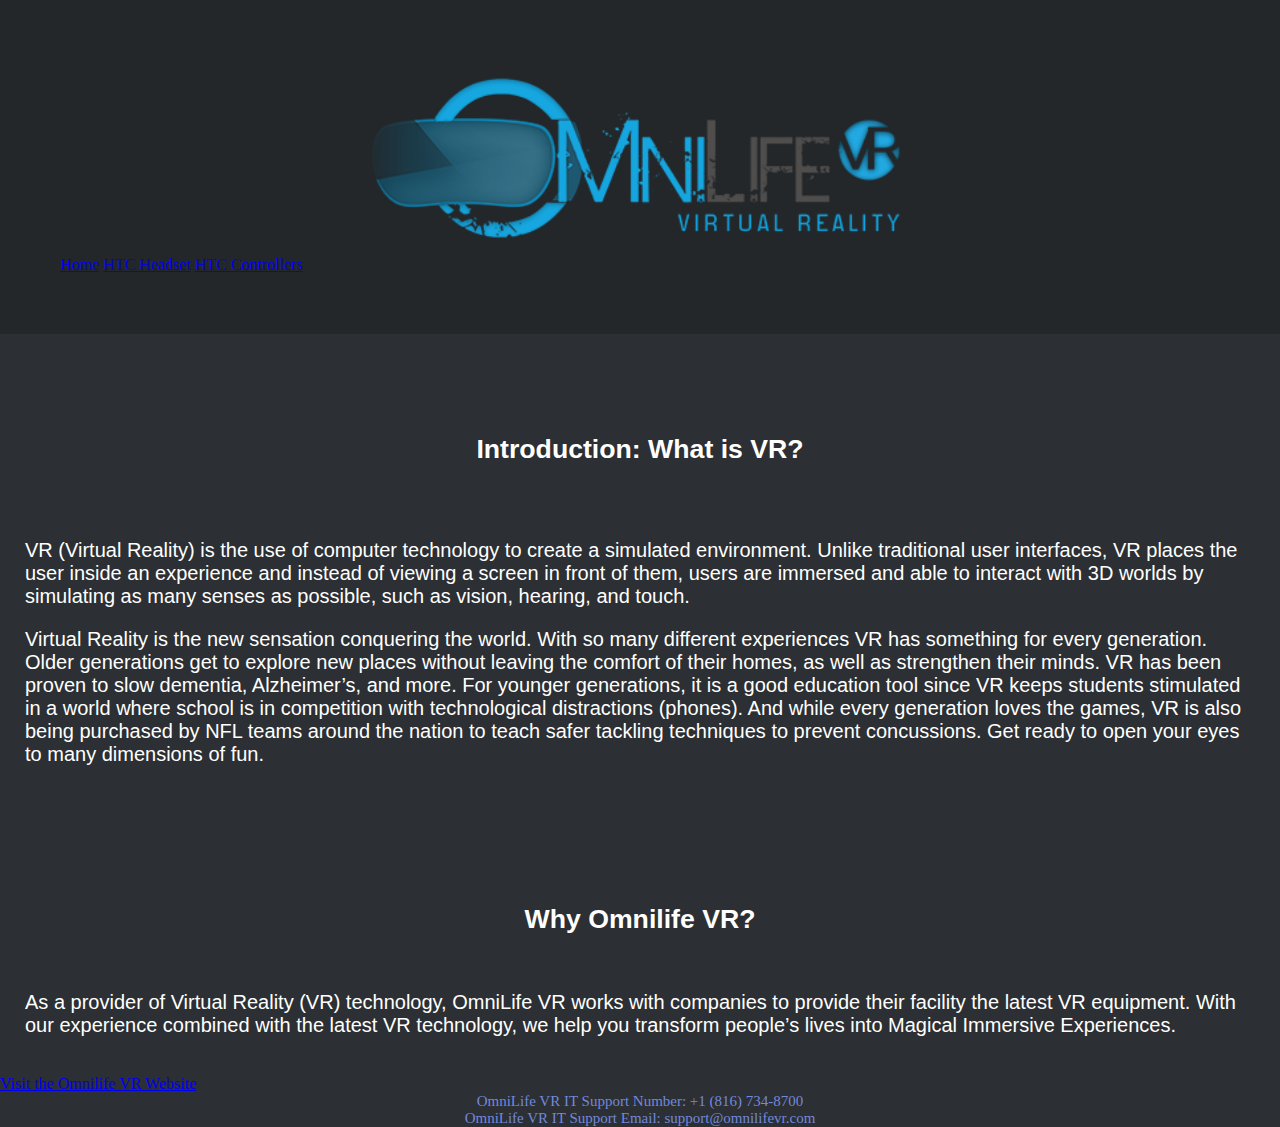
==== index.html @ 9ffd2a7f "Merge pull request #16 from casheridan/Christian" ====
<!DOCTYPE html>
	<head>
		<meta charset="utf-8">
		<link rel="stylesheet" href="CSS/main_css.css"/>
		<title> VR Experience Guide </title>
	</head>

	<body>
		<div>
			<img id="logo" src="Images/olvr_logo.png"/>
			    <a href="#">Home</a>
			<a href="HTC Vive Headset.html">HTC Headset</a>
			<a href="HTC Vive Controllers.html">HTC Controllers</a>
		</div>

		<h1>Introduction: What is VR?</h1>
		</br>
		</br>
		<p>VR (Virtual Reality) is the use of computer technology to create a simulated environment.
			Unlike traditional user interfaces, VR places the user inside an experience and instead of viewing a screen in front of them, users are immersed and able to interact with 3D worlds by simulating
			as many senses as possible, such as vision, hearing, and touch. </p>

			<p>Virtual Reality is the new sensation conquering the world. With so many different experiences VR has something for every generation. Older generations get to explore new places without leaving the comfort of their homes, as well as strengthen their minds. VR has been proven to slow dementia, Alzheimer’s, and more. For younger generations, it is a good education tool since VR keeps students stimulated in a world where school is in competition with technological distractions (phones). And while every generation loves the games, VR is also being purchased by NFL teams around the nation to teach safer tackling techniques to prevent concussions. Get ready to open your eyes to many dimensions of fun.</p>
		</br>
			<h1>Why Omnilife VR?</h1>
		</br>
			<!-- Extra Spacing Text -->
			<p>As a provider of Virtual Reality (VR) technology, OmniLife VR works with companies to provide their facility the latest VR equipment.
			With our experience combined with the latest VR technology, we help you transform people’s lives into Magical Immersive Experiences.</p>
</br>
			<a href="https://www.omnilifevr.com/" title="click here">Visit the Omnilife VR Website</a>
</br>
 			<footer> OmniLife VR IT Support Number: +1 (816) 734-8700 </footer>
			<footer> OmniLife VR IT Support Email: support@omnilifevr.com </footer>
	</body>
---- CSS/main_css.css ----
body {
  background-color: #2c2f33;
  margin: 0px;
}

footer {
	color: #7289da;
	font-family: Times New Roman;
	font-size: 15px;
	text-align: center;
}

h1 {
  color: #ffffff;
  font-family: helvetica;
  font-size: 20pt;
  text-align: center;
  margin-top: 100px;
}

h2 {
  color: #ffffff;
  font-size: 15pt;
  font-family: helvetica;
  margin-left: 25px;
  margin-right: 25px;
}

p {
  color: #ffffff;
  font-size: 15pt;
  font-family: helvetica;
  margin-left: 25px;
  margin-right: 25px;
}

#logo {
  display: block;
  margin-left: auto;
  margin-right: auto;
  width: 50%;
}

div {
  background-color: #23272a;
  padding: 60px;
}

li {
  color: #ffffff;
  font-size: 15pt;
  font-family: helvetica;
  margin-left: 25px;
  margin-right: 25px;
}
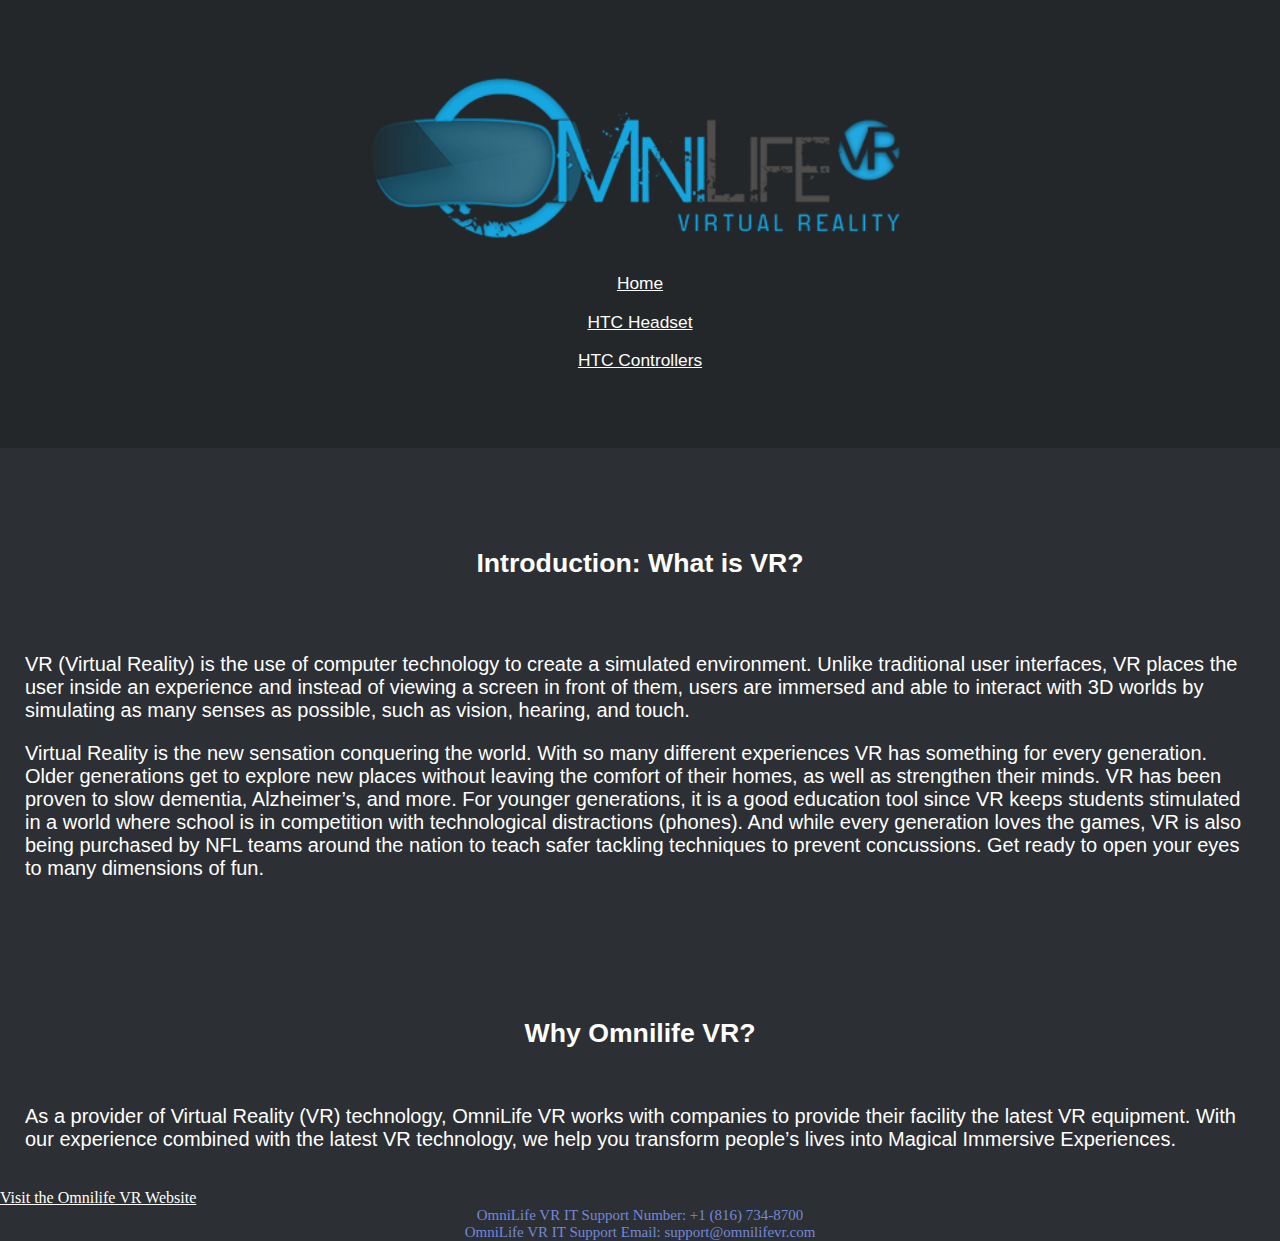
==== commit 45c3c660: "Styled the linkes" ====
--- a/index.html
+++ b/index.html
@@ -8,9 +8,9 @@
 	<body>
 		<div>
 			<img id="logo" src="Images/olvr_logo.png"/>
-			    <a href="#">Home</a>
-			<a href="HTC Vive Headset.html">HTC Headset</a>
-			<a href="HTC Vive Controllers.html">HTC Controllers</a>
+			<a href="#"><p class="p2">Home</p></a>
+			<a href="HTC Vive Headset.html"><p class="p2">HTC Headset</p></a>
+			<a href="HTC Vive Controllers.html"><p class="p2">HTC Controllers</p></a>
 		</div>
 
 		<h1>Introduction: What is VR?</h1>
--- a/CSS/main_css.css
+++ b/CSS/main_css.css
@@ -34,6 +34,12 @@
   margin-right: 25px;
 }
 
+.p2 {
+  font-size: 13pt;
+  font-family: helvetica;
+  text-align: center;
+}
+
 #logo {
   display: block;
   margin-left: auto;
@@ -46,6 +52,10 @@
   padding: 60px;
 }
 
+a {
+  color: #ffffff;
+}
+
 li {
   color: #ffffff;
   font-size: 15pt;
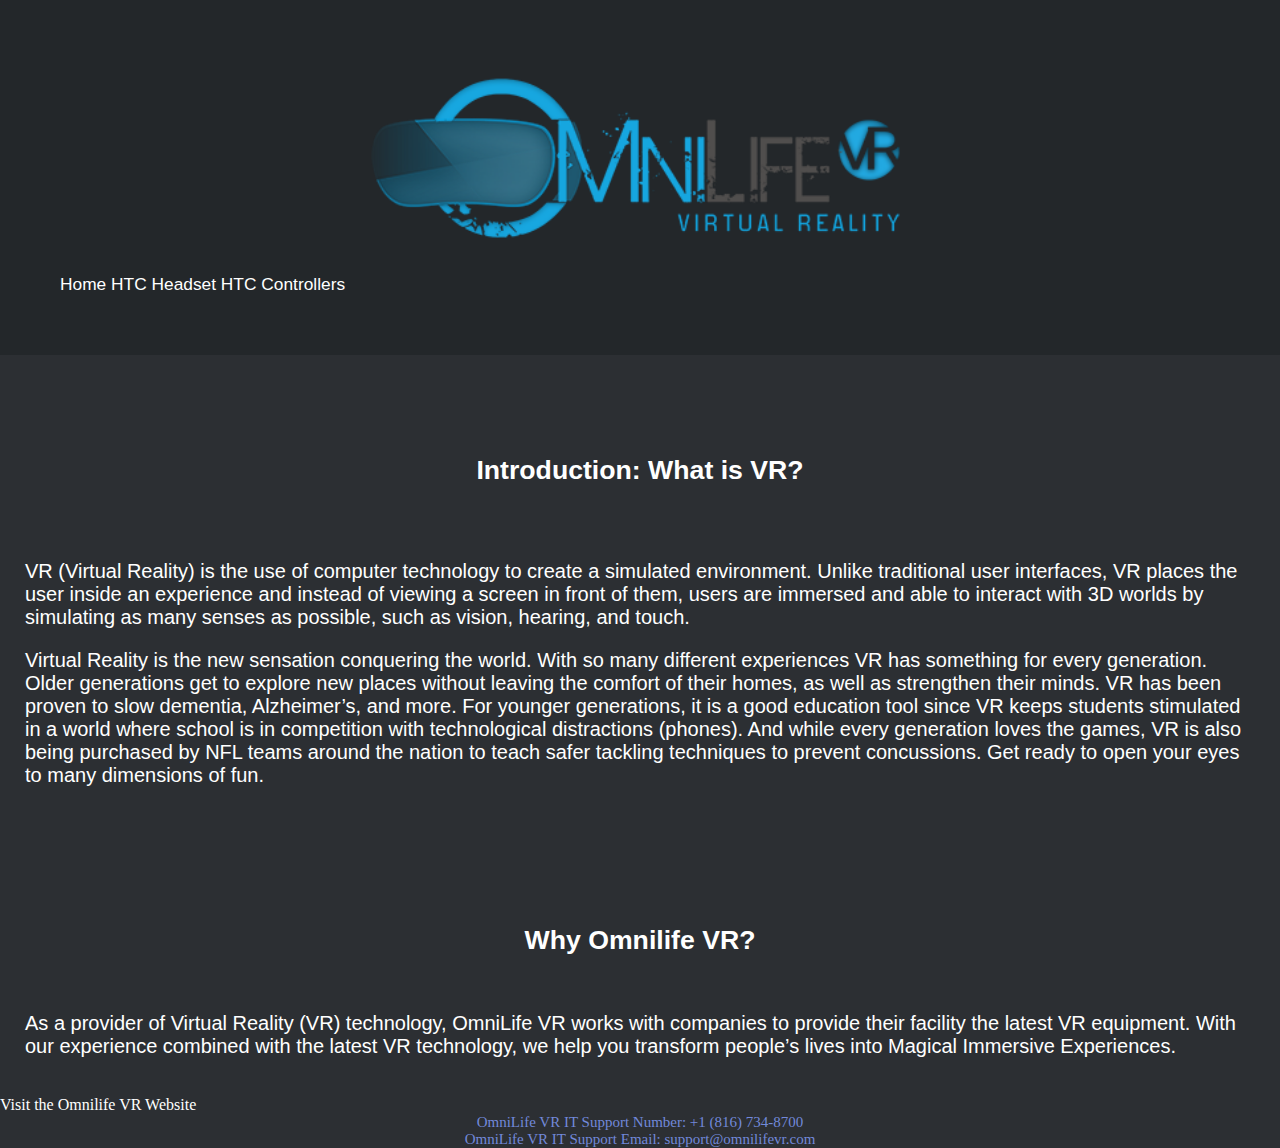
==== commit 3e7d4b7d: "final link styles" ====
--- a/index.html
+++ b/index.html
@@ -7,11 +7,14 @@
 
 	<body>
 		<div>
-			<img id="logo" src="Images/olvr_logo.png"/>
-			<a href="#"><p class="p2">Home</p></a>
-			<a href="HTC Vive Headset.html"><p class="p2">HTC Headset</p></a>
-			<a href="HTC Vive Controllers.html"><p class="p2">HTC Controllers</p></a>
-		</div>
+	    <img id="logo" src="Images/olvr_logo.png"/>
+	    </br>
+	    <span class="links">
+	      <a href="#">Home</a>
+	      <a href="HTC Vive Headset.html">HTC Headset</a>
+	      <a href="HTC Vive Controllers.html">HTC Controllers</a>
+	    </span>
+	  </div>
 
 		<h1>Introduction: What is VR?</h1>
 		</br>
@@ -24,12 +27,11 @@
 		</br>
 			<h1>Why Omnilife VR?</h1>
 		</br>
-			<!-- Extra Spacing Text -->
 			<p>As a provider of Virtual Reality (VR) technology, OmniLife VR works with companies to provide their facility the latest VR equipment.
 			With our experience combined with the latest VR technology, we help you transform people’s lives into Magical Immersive Experiences.</p>
-</br>
+		</br>
 			<a href="https://www.omnilifevr.com/" title="click here">Visit the Omnilife VR Website</a>
-</br>
+		</br>
  			<footer> OmniLife VR IT Support Number: +1 (816) 734-8700 </footer>
 			<footer> OmniLife VR IT Support Email: support@omnilifevr.com </footer>
 	</body>
--- a/CSS/main_css.css
+++ b/CSS/main_css.css
@@ -34,12 +34,6 @@
   margin-right: 25px;
 }
 
-.p2 {
-  font-size: 13pt;
-  font-family: helvetica;
-  text-align: center;
-}
-
 #logo {
   display: block;
   margin-left: auto;
@@ -52,8 +46,34 @@
   padding: 60px;
 }
 
+.links {
+  text-align: center;
+  font-size: 13pt;
+  font-family: helvetica;
+}
+
 a {
-  color: #ffffff;
+    color: #ffffff;
+    background-color: transparent;
+    text-decoration: none;
+}
+
+a:visited {
+    color: #ffffff;
+    background-color: transparent;
+    text-decoration: underline;
+}
+
+a:hover {
+    color: lightblue;
+    background-color: transparent;
+    text-decoration: none;
+}
+
+a:active {
+    color: blue;
+    background-color: transparent;
+    text-decoration: underline;
 }
 
 li {
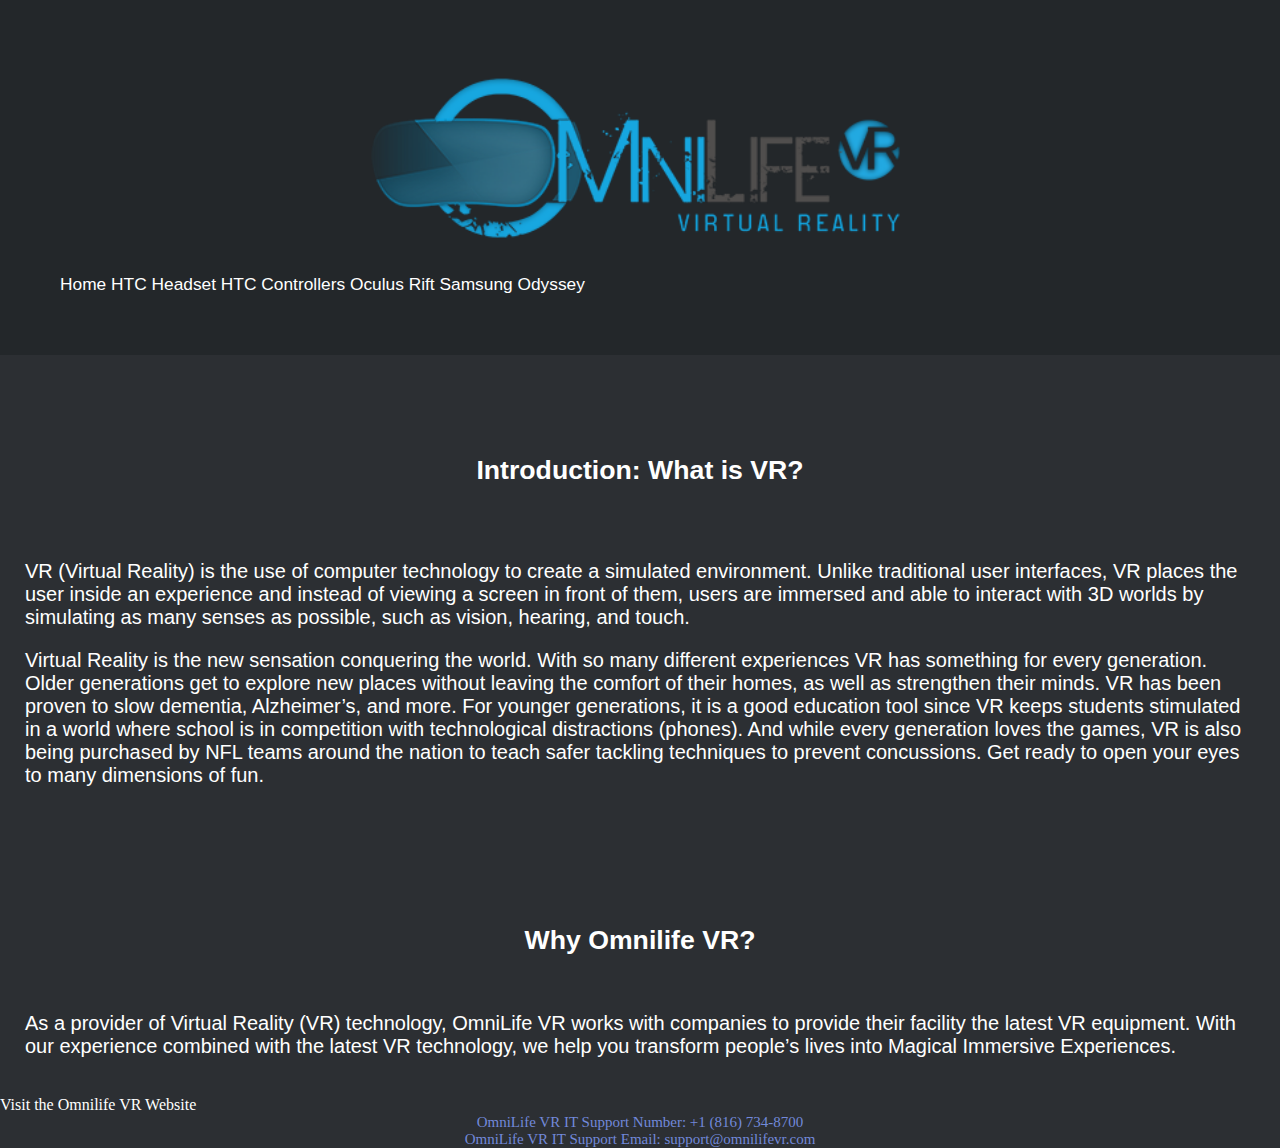
==== commit ffc3ffea: "Deleted the terrible pages and made them work" ====
--- a/index.html
+++ b/index.html
@@ -13,6 +13,8 @@
 	      <a href="#">Home</a>
 	      <a href="HTC Vive Headset.html">HTC Headset</a>
 	      <a href="HTC Vive Controllers.html">HTC Controllers</a>
+				<a href="oculusrift.html">Oculus Rift</a>
+				<a href="samsungodyssey.html">Samsung Odyssey</a>
 	    </span>
 	  </div>
 
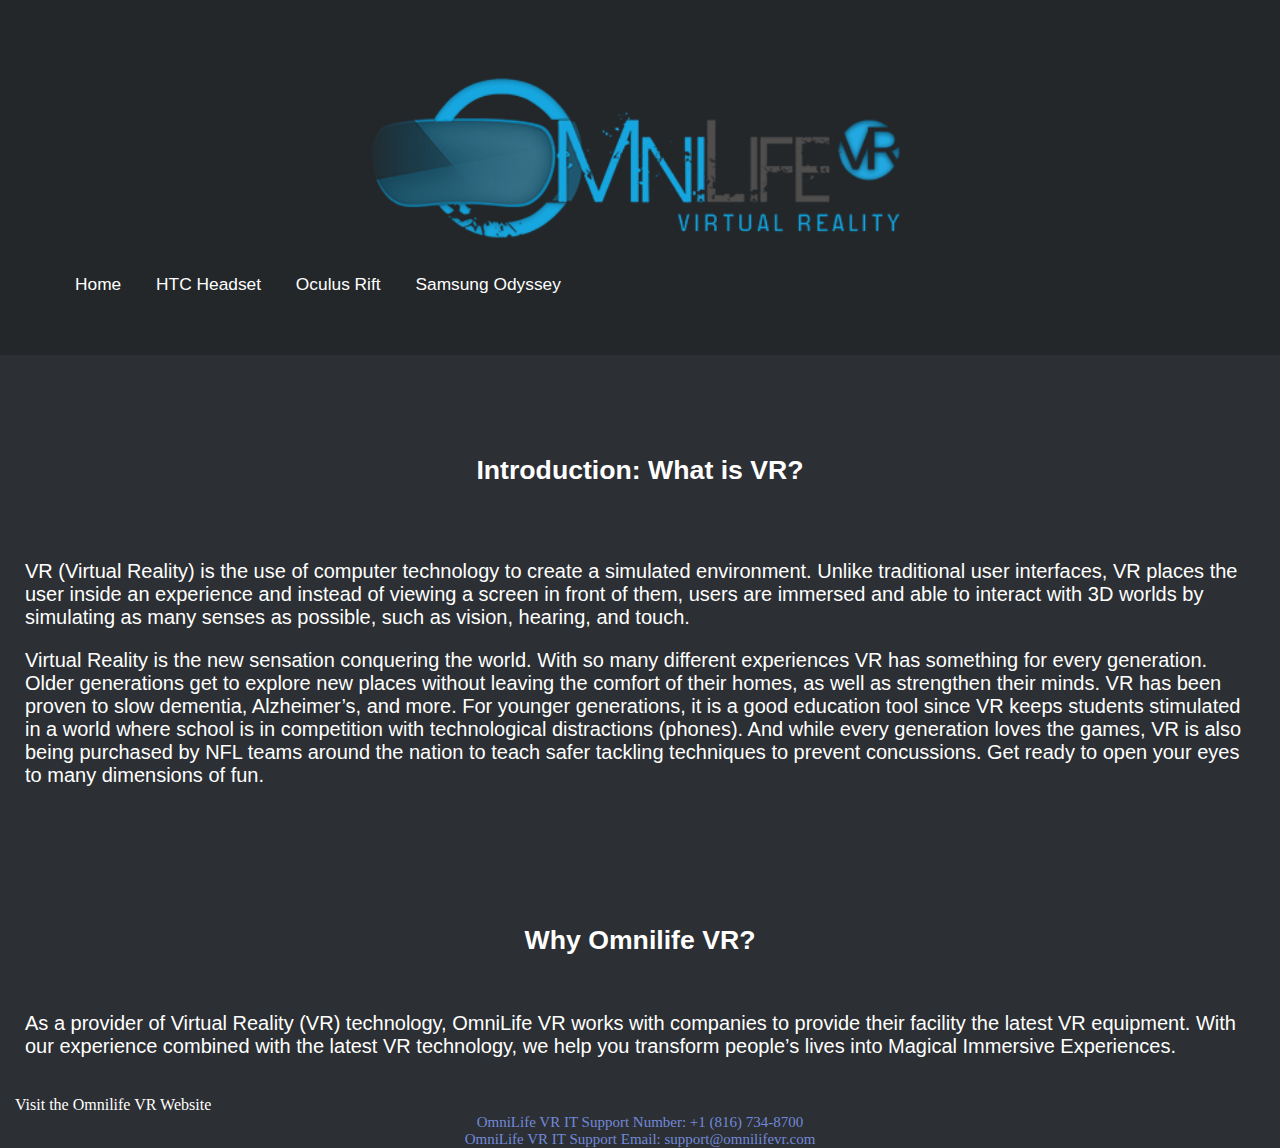
==== commit 688857a4: "Changed around the links" ====
--- a/index.html
+++ b/index.html
@@ -12,7 +12,6 @@
 	    <span class="links">
 	      <a href="#">Home</a>
 	      <a href="HTC Vive Headset.html">HTC Headset</a>
-	      <a href="HTC Vive Controllers.html">HTC Controllers</a>
 				<a href="oculusrift.html">Oculus Rift</a>
 				<a href="samsungodyssey.html">Samsung Odyssey</a>
 	    </span>
--- a/CSS/main_css.css
+++ b/CSS/main_css.css
@@ -56,6 +56,8 @@
     color: #ffffff;
     background-color: transparent;
     text-decoration: none;
+    padding: 15px;
+    text-align: center;
 }
 
 a:visited {
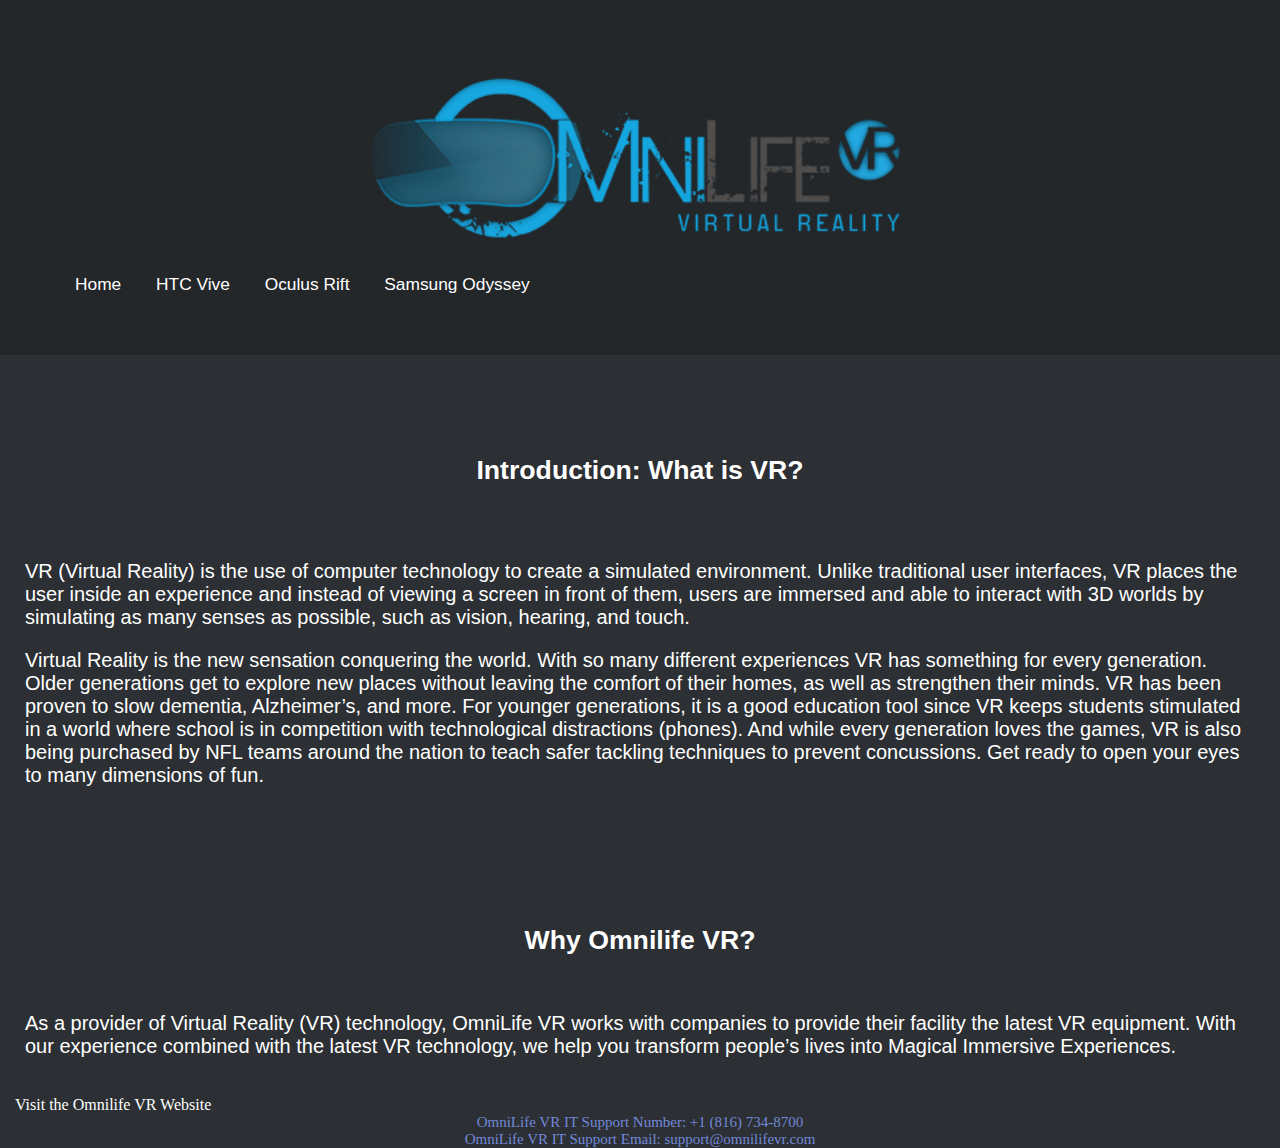
==== commit 39c4c29f: "Changed the name of headset to vive" ====
--- a/index.html
+++ b/index.html
@@ -11,7 +11,7 @@
 	    </br>
 	    <span class="links">
 	      <a href="#">Home</a>
-	      <a href="HTC Vive Headset.html">HTC Headset</a>
+	      <a href="HTC Vive Headset.html">HTC Vive</a>
 				<a href="oculusrift.html">Oculus Rift</a>
 				<a href="samsungodyssey.html">Samsung Odyssey</a>
 	    </span>
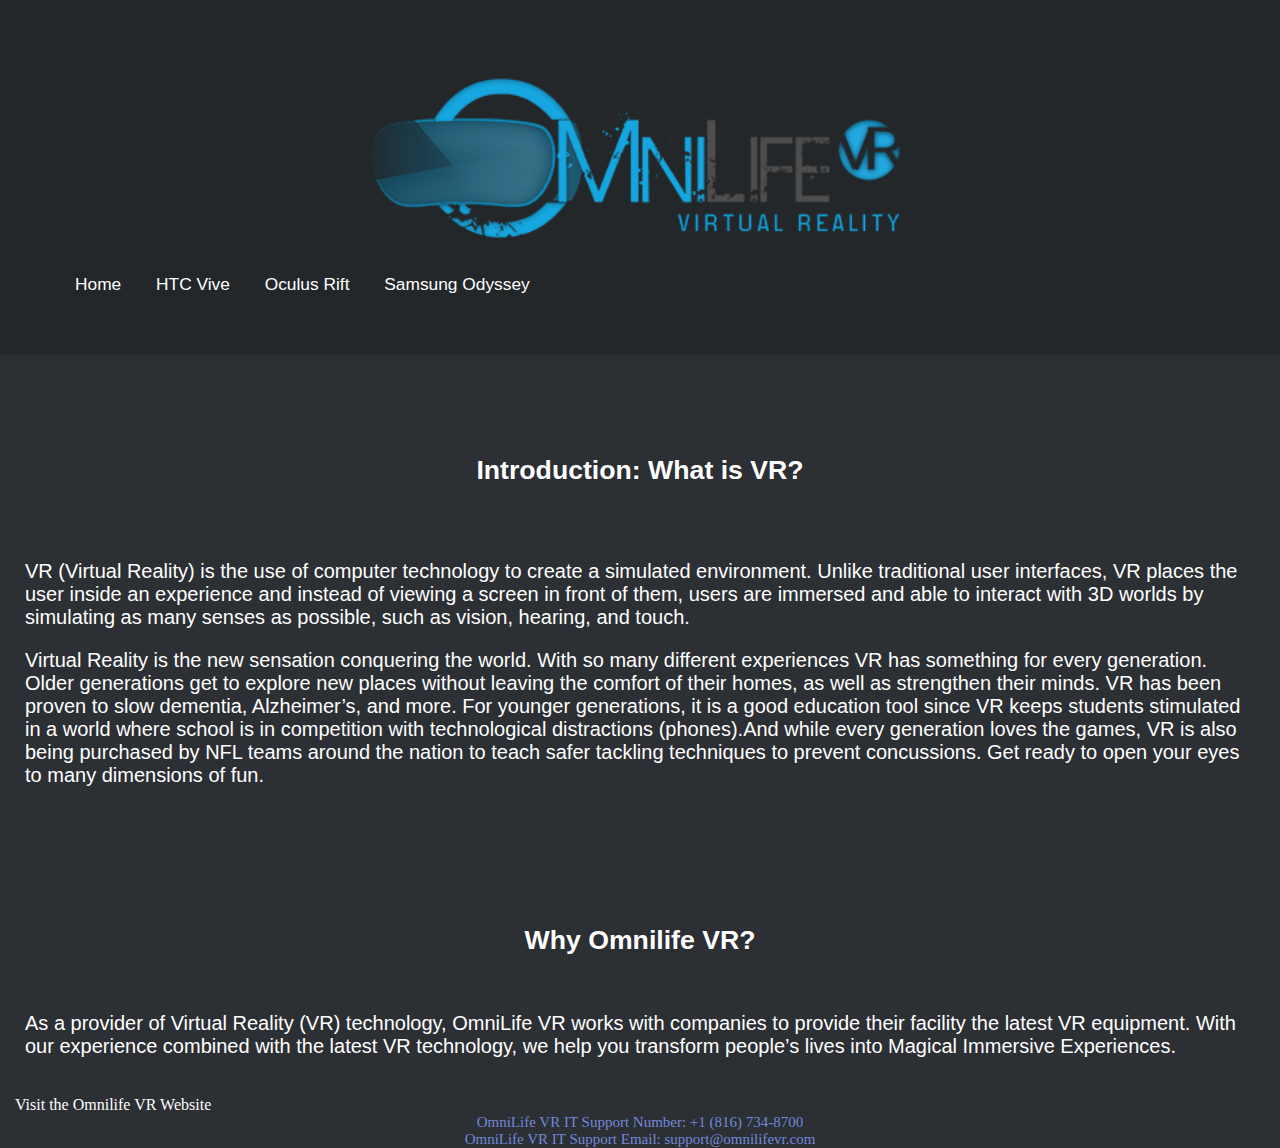
==== commit ee597d07: "Changed formating and incorrect syntax" ====
--- a/index.html
+++ b/index.html
@@ -5,34 +5,35 @@
 		<title> VR Experience Guide </title>
 	</head>
 
-	<body>
-		<div>
-	    <img id="logo" src="Images/olvr_logo.png"/>
-	    </br>
-	    <span class="links">
-	      <a href="#">Home</a>
-	      <a href="HTC Vive Headset.html">HTC Vive</a>
-				<a href="oculusrift.html">Oculus Rift</a>
-				<a href="samsungodyssey.html">Samsung Odyssey</a>
-	    </span>
-	  </div>
+		<body>
+			<div class ="topofsite">
+	    	<img id="logo" src="Images/olvr_logo.png"/>
+	    	</br>
+	    	<span class="links">
+	      	<a href="#">Home</a>
+	      	<a href="HTC Vive Headset.html">HTC Vive</a>
+					<a href="oculusrift.html">Oculus Rift</a>
+					<a href="samsungodyssey.html">Samsung Odyssey</a>
+	    	</span>
+	  	</div>
 
-		<h1>Introduction: What is VR?</h1>
-		</br>
-		</br>
-		<p>VR (Virtual Reality) is the use of computer technology to create a simulated environment.
+			<h1>Introduction: What is VR?</h1>
+			</br>
+			</br>
+			<p>VR (Virtual Reality) is the use of computer technology to create a simulated environment.
 			Unlike traditional user interfaces, VR places the user inside an experience and instead of viewing a screen in front of them, users are immersed and able to interact with 3D worlds by simulating
 			as many senses as possible, such as vision, hearing, and touch. </p>
 
-			<p>Virtual Reality is the new sensation conquering the world. With so many different experiences VR has something for every generation. Older generations get to explore new places without leaving the comfort of their homes, as well as strengthen their minds. VR has been proven to slow dementia, Alzheimer’s, and more. For younger generations, it is a good education tool since VR keeps students stimulated in a world where school is in competition with technological distractions (phones). And while every generation loves the games, VR is also being purchased by NFL teams around the nation to teach safer tackling techniques to prevent concussions. Get ready to open your eyes to many dimensions of fun.</p>
-		</br>
+			<p>Virtual Reality is the new sensation conquering the world. With so many different experiences VR has something for every generation. Older generations get to explore new places without leaving the comfort of their homes, as well as strengthen their minds. VR has been proven to slow dementia, Alzheimer’s, and more. For younger generations, it is a good education tool since VR keeps students stimulated in a world where school is in competition with technological distractions (phones).And while every generation loves the games, VR is also being purchased by NFL teams around the nation to teach safer tackling techniques to prevent concussions. Get ready to open your eyes to many dimensions of fun.</p>
+			</br>
 			<h1>Why Omnilife VR?</h1>
-		</br>
+			</br>
 			<p>As a provider of Virtual Reality (VR) technology, OmniLife VR works with companies to provide their facility the latest VR equipment.
 			With our experience combined with the latest VR technology, we help you transform people’s lives into Magical Immersive Experiences.</p>
-		</br>
+			</br>
 			<a href="https://www.omnilifevr.com/" title="click here">Visit the Omnilife VR Website</a>
-		</br>
+			</br>
  			<footer> OmniLife VR IT Support Number: +1 (816) 734-8700 </footer>
 			<footer> OmniLife VR IT Support Email: support@omnilifevr.com </footer>
-	</body>
+		</body>
+	</html>
--- a/CSS/main_css.css
+++ b/CSS/main_css.css
@@ -41,7 +41,7 @@
   width: 50%;
 }
 
-div {
+.topofsite {
   background-color: #23272a;
   padding: 60px;
 }
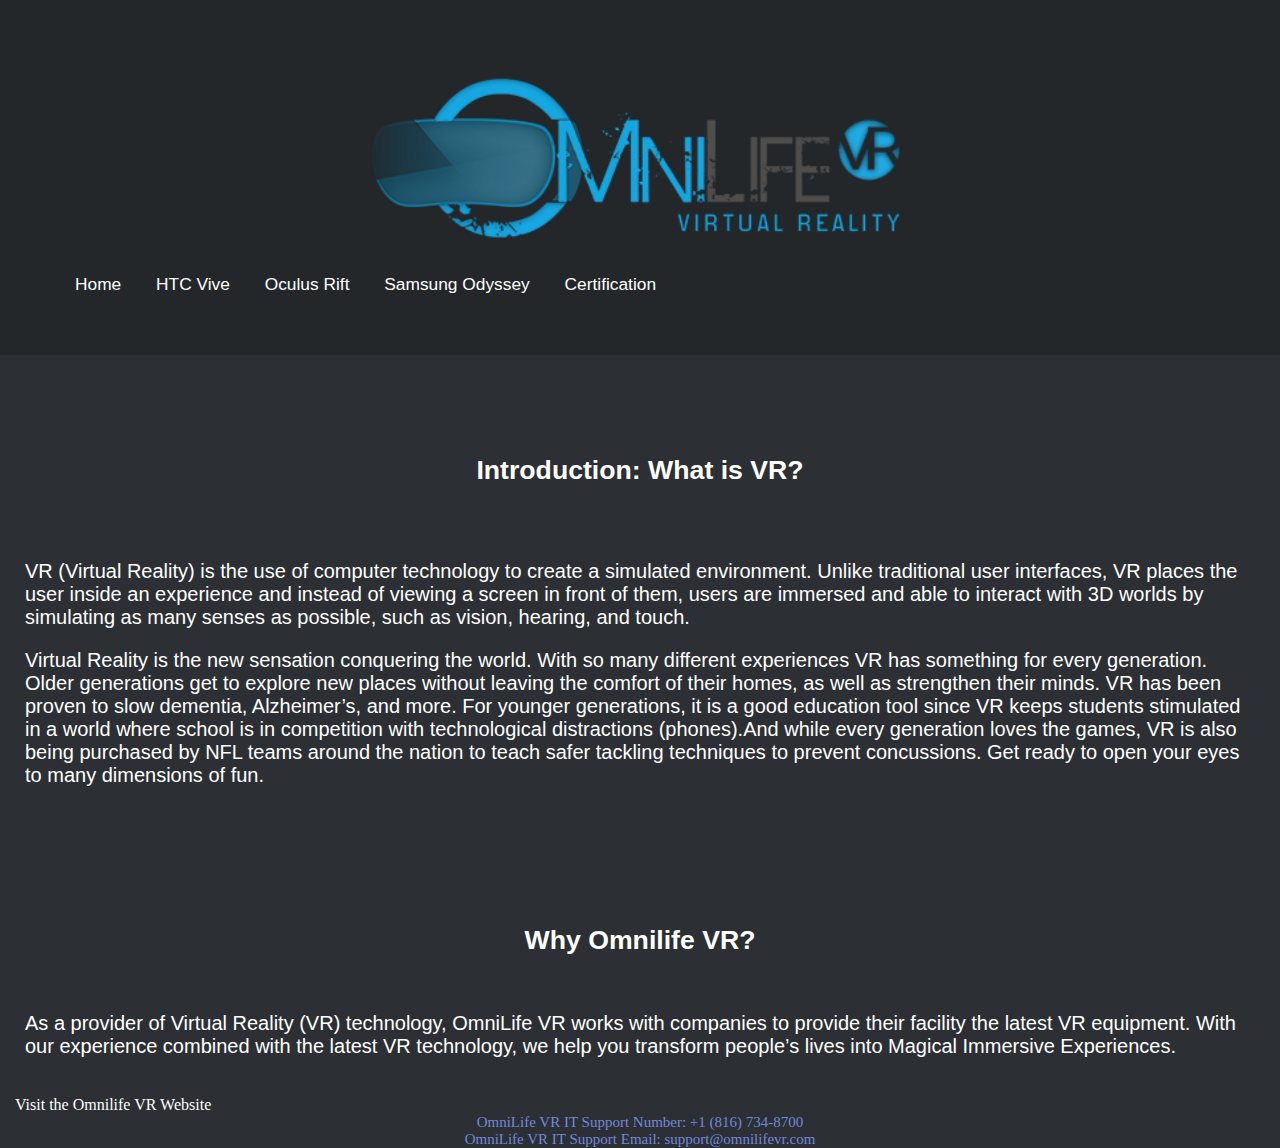
==== commit be1b2f54: "Added certification" ====
--- a/index.html
+++ b/index.html
@@ -14,6 +14,7 @@
 	      	<a href="HTC Vive Headset.html">HTC Vive</a>
 					<a href="oculusrift.html">Oculus Rift</a>
 					<a href="samsungodyssey.html">Samsung Odyssey</a>
+					<a href="certification.html">Certification</a>
 	    	</span>
 	  	</div>
 
--- a/CSS/main_css.css
+++ b/CSS/main_css.css
@@ -34,6 +34,13 @@
   margin-right: 25px;
 }
 
+img {
+  display: block;
+  margin-left: auto;
+  margin-right: auto;
+  width: 50%;
+}
+
 #logo {
   display: block;
   margin-left: auto;
@@ -48,6 +55,13 @@
 
 .links {
   text-align: center;
+  font-size: 13pt;
+  font-family: helvetica;
+}
+
+.pdf {
+  margin-right: 15px;
+  margin-left: 600px;
   font-size: 13pt;
   font-family: helvetica;
 }
